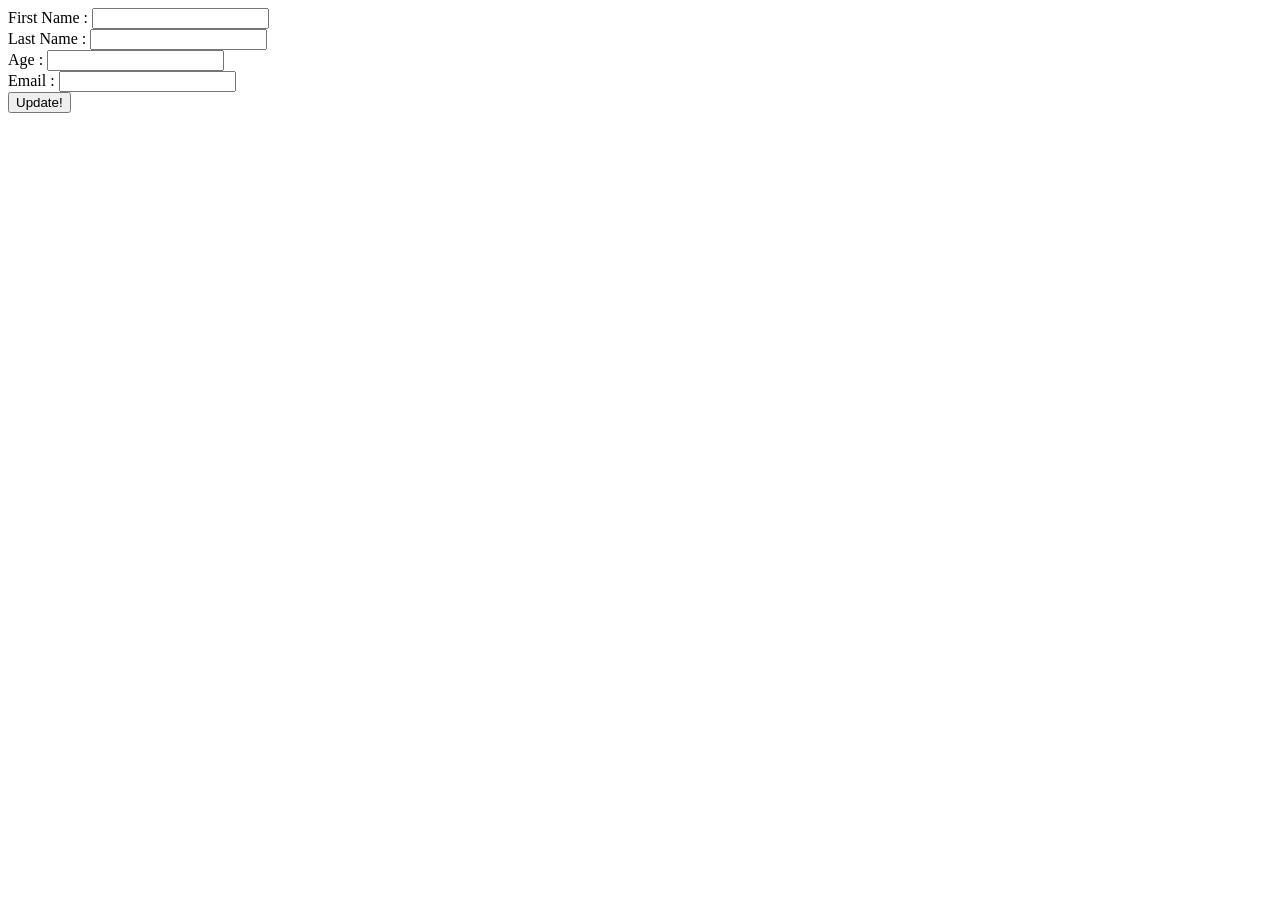
==== src/main/resources/templates/admin/edit.html @ 49c40cd5 "add AdminController. views changed and moved" ====
<!DOCTYPE html>
<html lang="en" xmlns:th="http://thymeleaf.org">
<head>
    <meta charset="UTF-8">
    <title>Update user</title>
</head>
<body>

<form th:method="PATCH" th:action="@{/admin?id={id}(id=${user.getId()})}" th:object="${user}">
    <label for="firstName">First Name : </label>
    <input type="text" th:field="*{firstName}" id="firstName">
    <br/><label for="lastName">Last Name : </label>
    <input type="text" th:field="*{lastName}" id="lastName">
    <br/>
    <label for="age">Age : </label>
    <input type="text" th:field="*{age}" id="age">
    <br/>
    <label for="email">Email : </label>
    <input type="text" th:field="*{email}" id="email">
    <br/>
    <input type="submit" value="Update!">
</form>

</body>
</html>
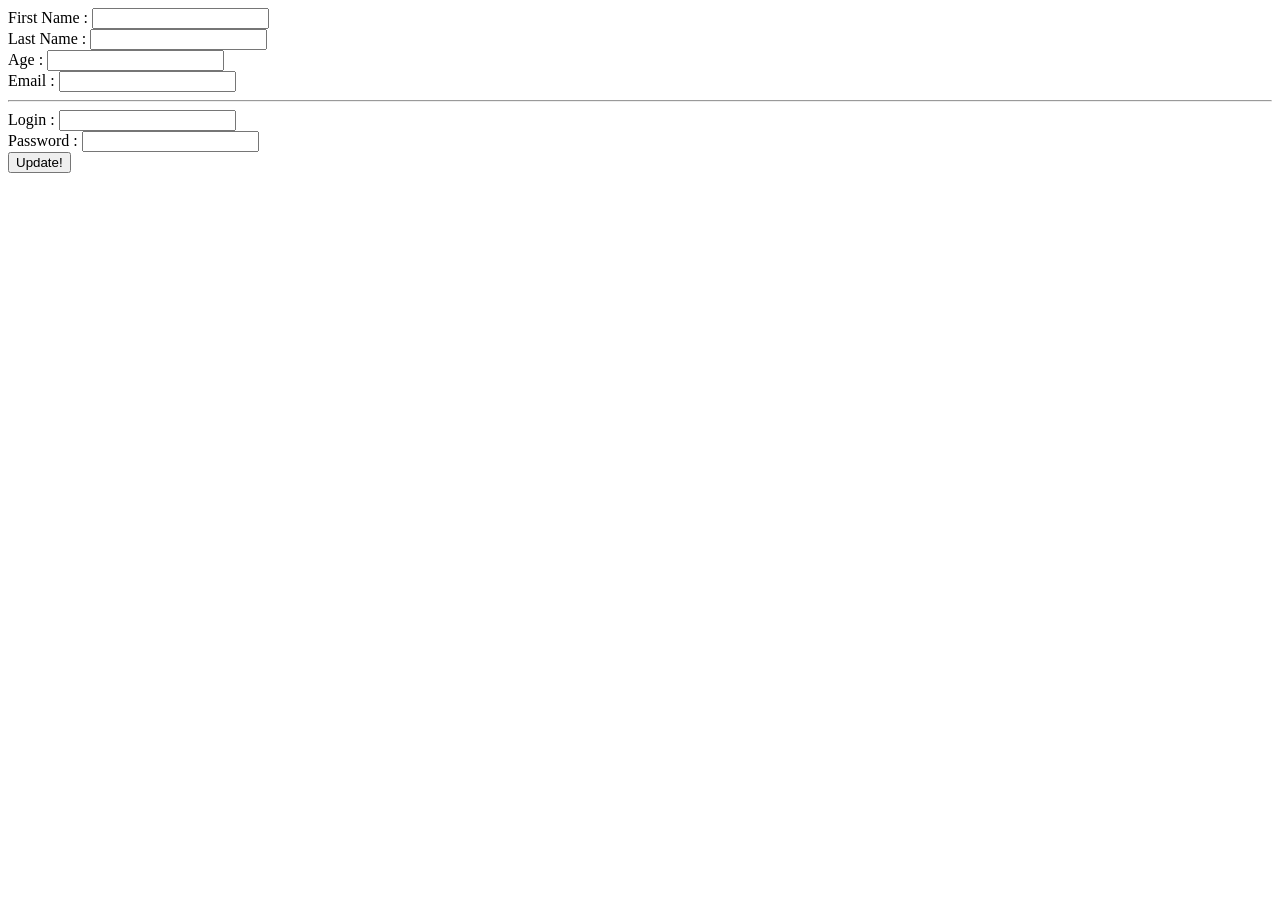
==== commit d4dc3640: "work app. without roles, encode..." ====
--- a/src/main/resources/templates/admin/edit.html
+++ b/src/main/resources/templates/admin/edit.html
@@ -18,6 +18,13 @@
     <label for="email">Email : </label>
     <input type="text" th:field="*{email}" id="email">
     <br/>
+    <hr/>
+    <label for="login">Login : </label>
+    <input type="text" th:field="*{login}" id="login">
+    <br/>
+    <label for="password">Password : </label>
+    <input type="password" th:field="*{password}" id="password">
+    <br/>
     <input type="submit" value="Update!">
 </form>
 
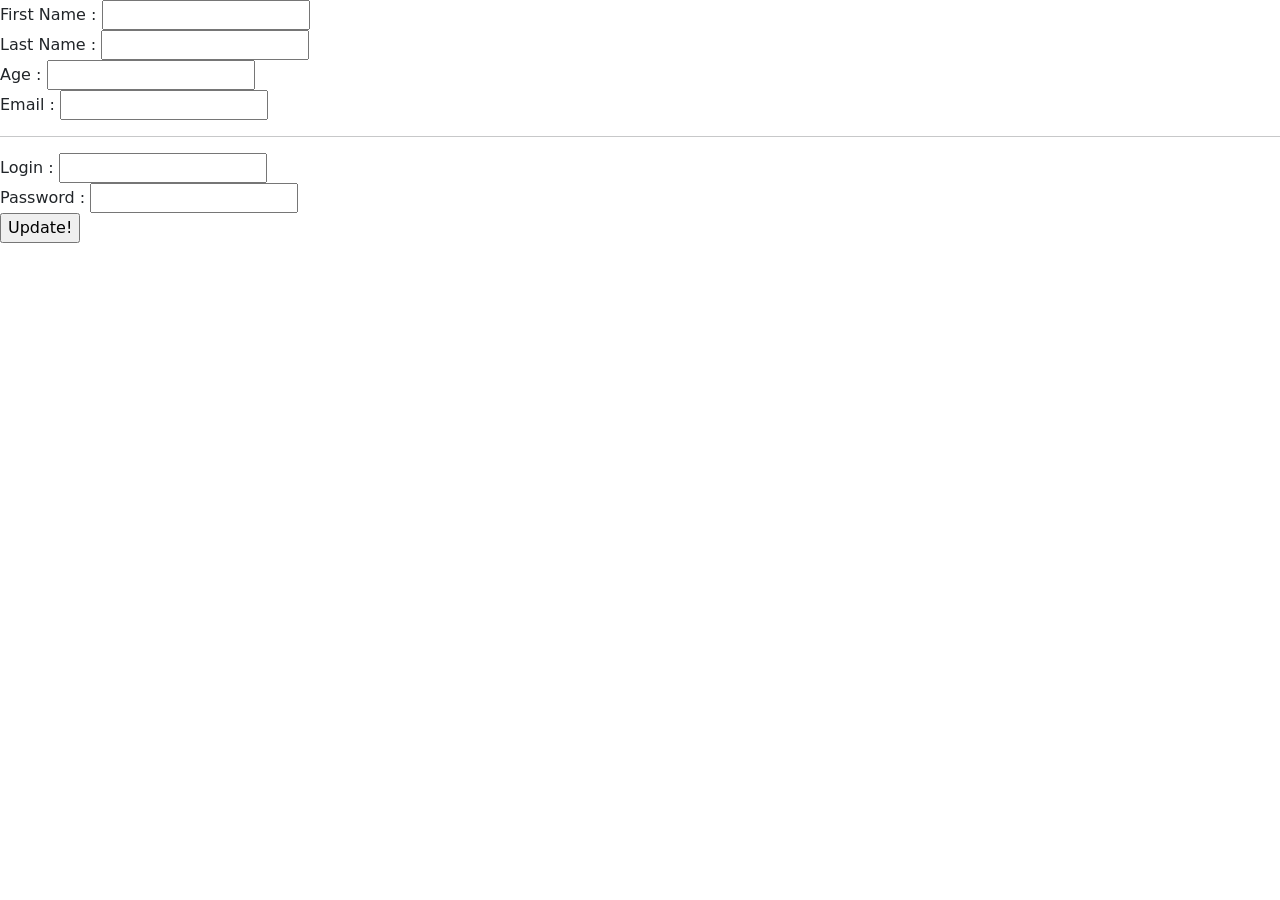
==== commit a121abde: "user page.first image" ====
--- a/src/main/resources/templates/admin/edit.html
+++ b/src/main/resources/templates/admin/edit.html
@@ -3,6 +3,7 @@
 <head>
     <meta charset="UTF-8">
     <title>Update user</title>
+    <link href="https://cdn.jsdelivr.net/npm/bootstrap@5.3.3/dist/css/bootstrap.min.css" rel="stylesheet" integrity="sha384-QWTKZyjpPEjISv5WaRU9OFeRpok6YctnYmDr5pNlyT2bRjXh0JMhjY6hW+ALEwIH" crossorigin="anonymous">
 </head>
 <body>
 
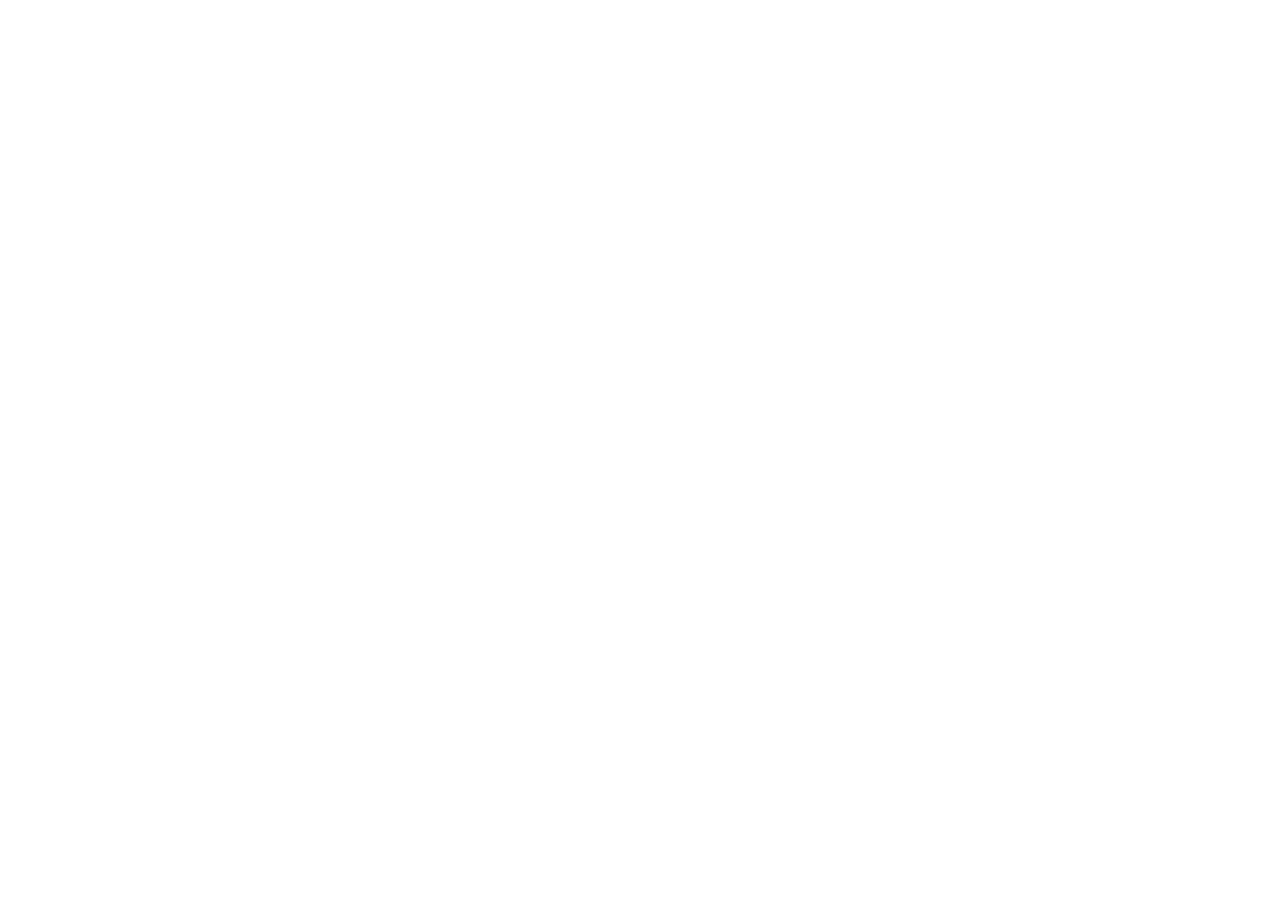
==== commit 60f18eec: "add modal window 'edit'" ====
--- a/src/main/resources/templates/admin/edit.html
+++ b/src/main/resources/templates/admin/edit.html
@@ -7,27 +7,246 @@
 </head>
 <body>
 
-<form th:method="PATCH" th:action="@{/admin?id={id}(id=${user.getId()})}" th:object="${user}">
-    <label for="firstName">First Name : </label>
-    <input type="text" th:field="*{firstName}" id="firstName">
-    <br/><label for="lastName">Last Name : </label>
-    <input type="text" th:field="*{lastName}" id="lastName">
-    <br/>
-    <label for="age">Age : </label>
-    <input type="text" th:field="*{age}" id="age">
-    <br/>
-    <label for="email">Email : </label>
-    <input type="text" th:field="*{email}" id="email">
-    <br/>
-    <hr/>
-    <label for="login">Login : </label>
-    <input type="text" th:field="*{login}" id="login">
-    <br/>
-    <label for="password">Password : </label>
-    <input type="password" th:field="*{password}" id="password">
-    <br/>
-    <input type="submit" value="Update!">
-</form>
-
+<div th:fragment="updateUserModal">
+    <div class="modal fade" id="updateUserModal" tabindex="-1" aria-labelledby="updateUserModalLabel" aria-hidden="true">
+        <div class="modal-dialog">
+            <div class="modal-content">
+                <div class="modal-header">
+                    <h5 class="modal-title" id="updateUserModalLabel">Edit User</h5>
+                    <button type="button" class="btn-close" data-bs-dismiss="modal" aria-label="Close"></button>
+                </div>
+
+                <form th:method="PATCH" th:action="@{/admin}" id="editUserForm">
+                    <input type="hidden" name="_csrf" th:value="${_csrf.token}"/>
+                    <div class="modal-body">
+                        <input type="hidden" name="id" id="editUserId">
+
+                        <div class="mb-3">
+                            <label for="firstName">First Name</label>
+                            <input type="text" name="firstName" id="firstName">
+                        </div>
+
+                        <div class="mb-3">
+                            <label for="lastName">Last Name</label>
+                            <input type="text" name="lastName" id="lastName">
+                        </div>
+
+                        <div class="mb-3">
+                            <label for="age">Age</label>
+                            <input type="text" name="age" id="age">
+                        </div>
+
+                        <div class="mb-3">
+                            <label for="email">Email</label>
+                            <input type="text" name="email" id="email">
+                        </div>
+
+                        <div class="mb-3">
+                            <label for="password">Password</label>
+                            <input type="password" name="password" id="password">
+                        </div>
+
+                        <div class="mb-3">
+                            <label for="role">Role</label> <br>
+                            <select id="role" name="role" class="form-select" size="2">
+                                <div class="without_margin" th:each="role : ${roles}">
+                                    <option th:text="${role.getNameRole()}" th:value="${role.getNameRole()}"/>
+                                </div>
+                            </select>
+                        </div>
+                    </div>
+
+                    <div class="modal-footer">
+                        <button type="button" class="btn btn-secondary" data-bs-dismiss="modal">Cancel</button>
+                        <button type="submit" class="btn btn-success">Edit!</button>
+                    </div>
+                </form>
+            </div>
+        </div>
+    </div>
+</div>
+
+<!-- Фрагмент с модальным окном -->
+<!--<div th:fragment="updateUserModal">-->
+<!--    <div class="modal fade" id="updateUserModal" tabindex="-1" aria-labelledby="updateUserModalLabel" aria-hidden="true">-->
+<!--        <div class="modal-dialog">-->
+<!--            <div class="modal-content">-->
+<!--                <div class="modal-header">-->
+<!--                    <h5 class="modal-title" id="updateUserModalLabel">Edit User</h5>-->
+<!--                    <button type="button" class="btn-close" data-bs-dismiss="modal" aria-label="Close"></button>-->
+<!--                </div>-->
+
+<!--                &lt;!&ndash; Форма редактирования &ndash;&gt;-->
+<!--                <form th:method="PATCH" th:action="@{/admin}" id="editUserForm">-->
+<!--                    <input type="hidden" name="_csrf" th:value="${_csrf.token}"/>-->
+<!--                    <div class="modal-body">-->
+<!--                        <input type="hidden" name="id" id="editUserId">-->
+
+<!--                        &lt;!&ndash; Тест внутри фрагмента &ndash;&gt;-->
+<!--                        <div style="background: lightblue; padding: 10px;">-->
+<!--                            <h4>Проверка ролей ВНУТРИ фрагмента:</h4>-->
+<!--                            <div th:if="${roles != null}" th:text="'Роли есть: ' + ${roles.size()}"></div>-->
+<!--                            <div th:unless="${roles != null}">Ролей нет внутри фрагмента!</div>-->
+<!--                        </div>-->
+
+<!--                        <div>-->
+<!--                            <label for="firstName">First Name </label>-->
+<!--                            <input type="text" name="firstName" id="firstName">-->
+<!--                        </div>-->
+<!--                        <div>-->
+<!--                            <label for="lastName">Last Name </label> <br>-->
+<!--                            <input type="text" name="lastName" id="lastName">-->
+<!--                        </div>-->
+<!--                        <div>-->
+<!--                            <label for="age">Age </label> <br>-->
+<!--                            <input type="text" name="age" id="age">-->
+<!--                        </div>-->
+<!--                        <div>-->
+<!--                            <label for="email">Email </label> <br>-->
+<!--                            <input type="text" name="email" id="email">-->
+<!--                        </div>-->
+<!--                        <div>-->
+<!--                            <label for="password"> Password </label> <br>-->
+<!--                            <input type="password" name="password" id="password">-->
+<!--                        </div>-->
+<!--                        &lt;!&ndash; Прямо перед вставкой модального окна &ndash;&gt;-->
+<!--                        <div style="background: yellow; padding: 10px;">-->
+<!--                            <h4>Проверка ролей в основной странице:</h4>-->
+<!--                            <div th:if="${roles != null}" th:text="'Роли есть: ' + ${roles.size()}"></div>-->
+<!--                            <div th:unless="${roles != null}">Ролей нет в основной странице!</div>-->
+
+<!--                            <select>-->
+<!--                                <option th:each="role : ${roles}"-->
+<!--                                        th:text="${role.getNameRole()}"-->
+<!--                                        th:value="${role.getNameRole()}"/>-->
+<!--                            </select>-->
+<!--                        </div>-->
+<!--                        <div>-->
+<!--                            <label for="role"> Role </label> <br>-->
+<!--                            <select id="role" name="role" class="form-select" size="2">-->
+<!--                                &lt;!&ndash; ВРЕМЕННО: проверим цикл &ndash;&gt;-->
+<!--                                <option th:each="role : ${roles}"-->
+<!--                                        th:text="${role.getNameRole()}"-->
+<!--                                        th:value="${role.getNameRole()}"/>-->
+<!--                                &lt;!&ndash; Если ролей нет, покажем заглушку &ndash;&gt;-->
+<!--                                <option th:if="${#lists.isEmpty(roles)}" value="" disabled>No roles available</option>-->
+<!--                            </select>-->
+<!--                        </div>-->
+<!--                    </div>-->
+
+<!--                    <div class="modal-footer">-->
+<!--                        <button type="button" class="btn btn-secondary" data-bs-dismiss="modal">Cancel</button>-->
+<!--                        <button type="submit" class="btn btn-success">Edit!</button>-->
+<!--                    </div>-->
+<!--                </form>-->
+<!--            </div>-->
+<!--        </div>-->
+<!--    </div>-->
+<!--</div>-->
+
+<!--<div th:fragment="updateUserModal" class="modal fade" id="updateUserModal" tabindex="-1">-->
+<!--    <div class="modal-dialog modal-dialog-centered">-->
+<!--        <div class="modal-content">-->
+<!--            <form th:method="PATCH" th:action="@{/admin?id={id}(id=${user.getId()})}" th:object="${user}">-->
+<!--                <div class="modal-header">-->
+<!--                    <h5 class="modal-title">Edit user</h5>-->
+<!--                    <button type="button" class="btn-close" data-bs-dismiss="modal" aria-label="Close"></button>-->
+<!--                </div>-->
+
+<!--                <div class="modal-body">-->
+<!--                    <div>-->
+<!--                        <label for="firstName">First Name</label>-->
+<!--                        <input type="text" th:field="*{firstName}" id="firstName">-->
+<!--                    </div>-->
+<!--                    <div>-->
+<!--                        <label for="lastName">Last Name</label>-->
+<!--                        <input type="text" th:field="*{lastName}" id="lastName">-->
+<!--                    </div>-->
+<!--                    <div>-->
+<!--                        <label for="age">Age</label>-->
+<!--                        <input type="text" th:field="*{age}" id="age">-->
+<!--                    </div>-->
+<!--                    <div>-->
+<!--                        <label for="email">Email</label>-->
+<!--                        <input type="text" th:field="*{email}" id="email">-->
+<!--                    </div>-->
+<!--                    <div>-->
+<!--                        <label for="password">Password</label>-->
+<!--                        <input type="password" th:field="*{password}" id="password">-->
+<!--                    </div>-->
+<!--                    <div>-->
+<!--                        <label for="role">Role</label>-->
+<!--                        <select id="role" name="role" class="form-select" size="2">-->
+<!--                            <option th:each="role : ${roles}"-->
+<!--                                    th:text="${role.getNameRole()}"-->
+<!--                                    th:selected="${user.roles.contains(role)}">-->
+<!--                            </option>-->
+<!--                        </select>-->
+<!--                    </div>-->
+<!--                </div>-->
+
+<!--                <div class="modal-footer">-->
+<!--                    <button type="button" class="btn btn-secondary" data-bs-dismiss="modal">Close</button>-->
+<!--                    <button type="submit" class="btn btn-primary">Edit</button>-->
+<!--                </div>-->
+<!--            </form>-->
+<!--        </div>-->
+<!--    </div>-->
+<!--</div>-->
+
+
+<!--<div th:fragment="updateUserModal" class="modal fade" id="updateUserModal" tabindex="-1">-->
+<!--    <div class="modal-dialog modal-dialog-centered">-->
+<!--        <div class="modal-content">-->
+<!--&lt;!&ndash;&lt;!&ndash;            &ndash;&gt;<form th:method="PATCH" th:action="@{/admin?id={id}(id=${user.getId()})}" th:object="${user}">&ndash;&gt;-->
+<!--                <div class="modal-header">-->
+<!--                    <h5 class="modal-title">Edit user</h5>-->
+<!--                    <button type="button" class="btn-close" data-bs-dismiss="modal" aria-label="Close"></button>-->
+<!--                </div>-->
+
+<!--                <div class="modal-body">-->
+<!--                    здесь меняют пользователя!-->
+<!--                </div>-->
+
+<!--                <div class="modal-footer">-->
+<!--                    <button type="button" class="btn btn-secondary" data-bs-dismiss="modal">Close</button>-->
+<!--                    <button type="submit" class="btn btn-primary">Edit</button>-->
+<!--                </div>-->
+<!--        </div>-->
+<!--    </div>-->
+<!--</div>-->
+
+
+<!--<form th:method="PATCH" th:action="@{/admin?id={id}(id=${user.getId()})}" th:object="${user}">-->
+<!--    <div>-->
+<!--        <label for="firstName">First Name </label>-->
+<!--        <input type="text" th:field="*{firstName}" id="firstName">-->
+<!--    </div>-->
+<!--    <div>-->
+<!--        <label for="lastName">Last Name </label> <br>-->
+<!--        <input type="text" th:field="*{lastName}" id="lastName">-->
+<!--    </div>-->
+<!--    <div>-->
+<!--        <label for="age">Age </label> <br>-->
+<!--        <input type="text" th:field="*{age}" id="age">-->
+<!--    </div>-->
+<!--    <div>-->
+<!--        <label for="email">Email </label> <br>-->
+<!--        <input type="text" th:field="*{email}" id="email">-->
+<!--    </div>-->
+<!--    <div>-->
+<!--        <label for="email"> Password </label> <br>-->
+<!--        <input type="password" th:field="*{password}" id="password">-->
+<!--    </div>-->
+<!--    <div>-->
+<!--        <label for="role"> Role </label> <br>-->
+<!--        <select id="role" name="role" class="form-select" size="2">-->
+<!--            <div class="without_margin" th:each="role : ${roles}">-->
+<!--                <option selected th:text="${role.getNameRole()}"/>-->
+<!--            </div>-->
+<!--        </select>-->
+<!--    </div>-->
+<!--    <button type="submit" class="btn btn-success">Edit!</button>-->
+<!--</form>-->
 </body>
 </html>
